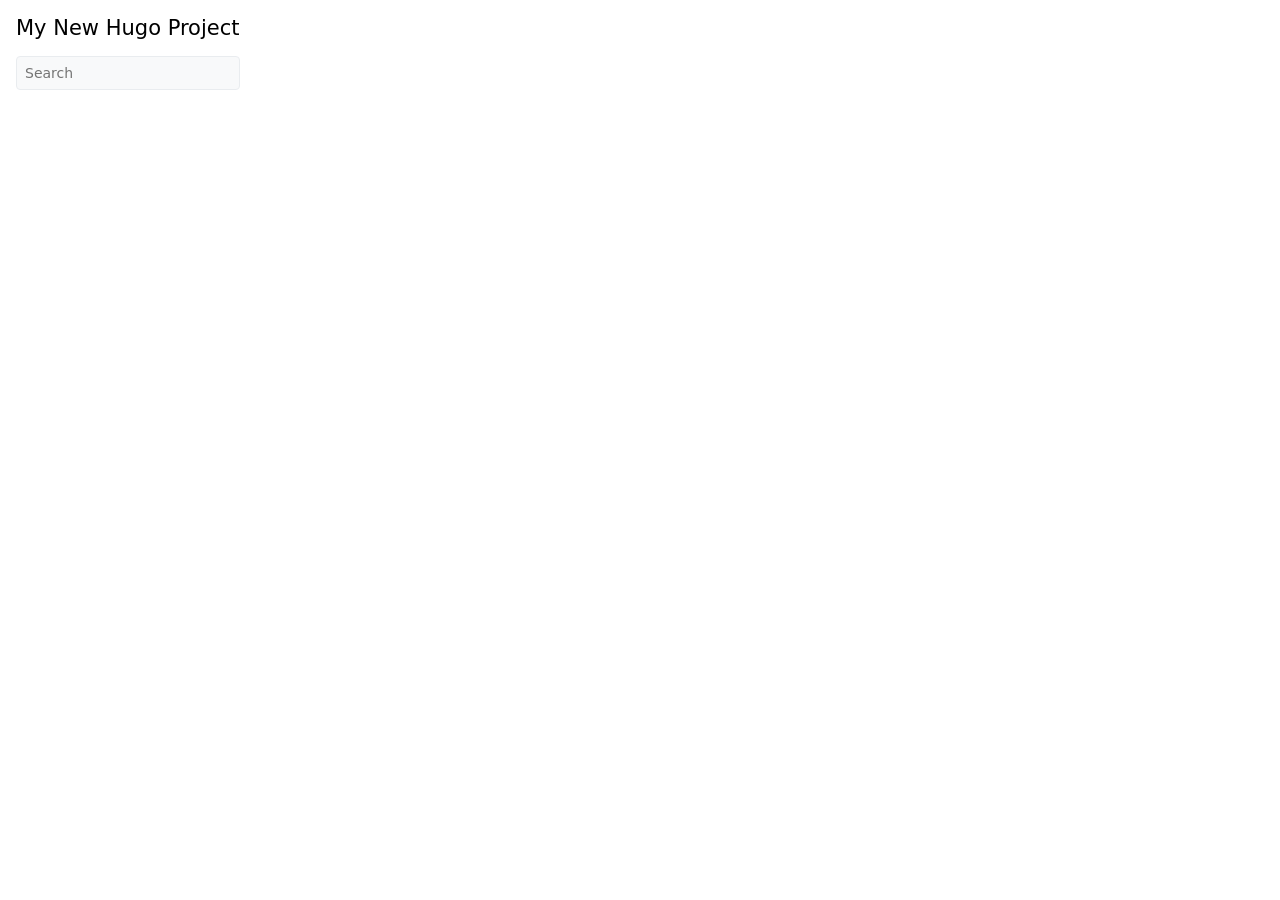
==== index.html @ 3f19ef4e "deploy: d50eebadced212fa725a0649c9285d3120109cdc" ====
<!doctype html><html lang=en-us dir=ltr><head><meta name=generator content="Hugo 0.160.1"><meta charset=UTF-8><meta name=viewport content="width=device-width,initial-scale=1"><meta name=description content><meta name=theme-color media="(prefers-color-scheme: light)" content="#ffffff"><meta name=theme-color media="(prefers-color-scheme: dark)" content="#2e3440"><meta name=color-scheme content="light dark"><meta property="og:url" content="https://example.org/"><meta property="og:site_name" content="My New Hugo Project"><meta property="og:title" content="Cheatsheets"><meta property="og:locale" content="en_us"><meta property="og:type" content="website"><meta itemprop=name content="Cheatsheets"><title>Cheatsheets | My New Hugo Project</title><link rel=icon href=/favicon.png><link rel=manifest href=/manifest.json><link rel=canonical href=https://example.org/><link rel=stylesheet href=/book.min.4d6d5ad3b0ae85d2a15b20ab217863f70db543e46314629e239ced759e674898.css integrity="sha256-TW1a07CuhdKhWyCrIXhj9w21Q+RjFGKeI5ztdZ5nSJg=" crossorigin=anonymous><script defer src=/fuse.min.js></script><script defer src=/en.search.min.1a6ff3a528ca81e86e2bd40efe6dbfdfbafc932f7c9619c8ba8532f0f85259d2.js integrity="sha256-Gm/zpSjKgehuK9QO/m2/37r8ky98lhnIuoUy8PhSWdI=" crossorigin=anonymous></script><link rel=alternate type=application/rss+xml href=https://example.org/index.xml title="My New Hugo Project"></head><body dir=ltr class="book-kind-home book-type-page"><input type=checkbox class="hidden toggle" id=menu-control>
<input type=checkbox class="hidden toggle" id=toc-control><main class="container flex"><aside class=book-menu><div class=book-menu-content><nav><h2 class=book-brand><a class="flex align-center" href=/><span>My New Hugo Project</span></a></h2><div class="book-search hidden"><input id=book-search-input type=text placeholder=Search aria-label=Search maxlength=64 data-hotkeys=s/><div class="book-search-spinner hidden"></div><ul id=book-search-results></ul></div><script>document.querySelector(".book-search").classList.remove("hidden")</script></nav><script>(function(){var e=document.querySelector("aside .book-menu-content");addEventListener("beforeunload",function(){localStorage.setItem("menu.scrollTop",e.scrollTop)}),e.scrollTop=localStorage.getItem("menu.scrollTop")})()</script></div></aside><div class=book-page><header class="book-header hidden"><div class="flex align-center justify-between"><label for=menu-control><img src=/icons/menu.svg class=book-icon alt=Menu></label><h3>Cheatsheets</h3><label for=toc-control></label></div></header><article class="markdown book-article"></article><footer class=book-footer><div class="flex flex-wrap justify-between"><div></div><div></div></div><script>(function(){document.querySelectorAll("pre:has(code)").forEach(e=>{e.addEventListener("click",e.focus),e.addEventListener("copy",function(t){if(t.preventDefault(),navigator.clipboard){const t=window.getSelection().toString()||e.textContent;navigator.clipboard.writeText(t)}})})})()</script></footer><label for=menu-control class="hidden book-menu-overlay"></label></div></main></body></html>
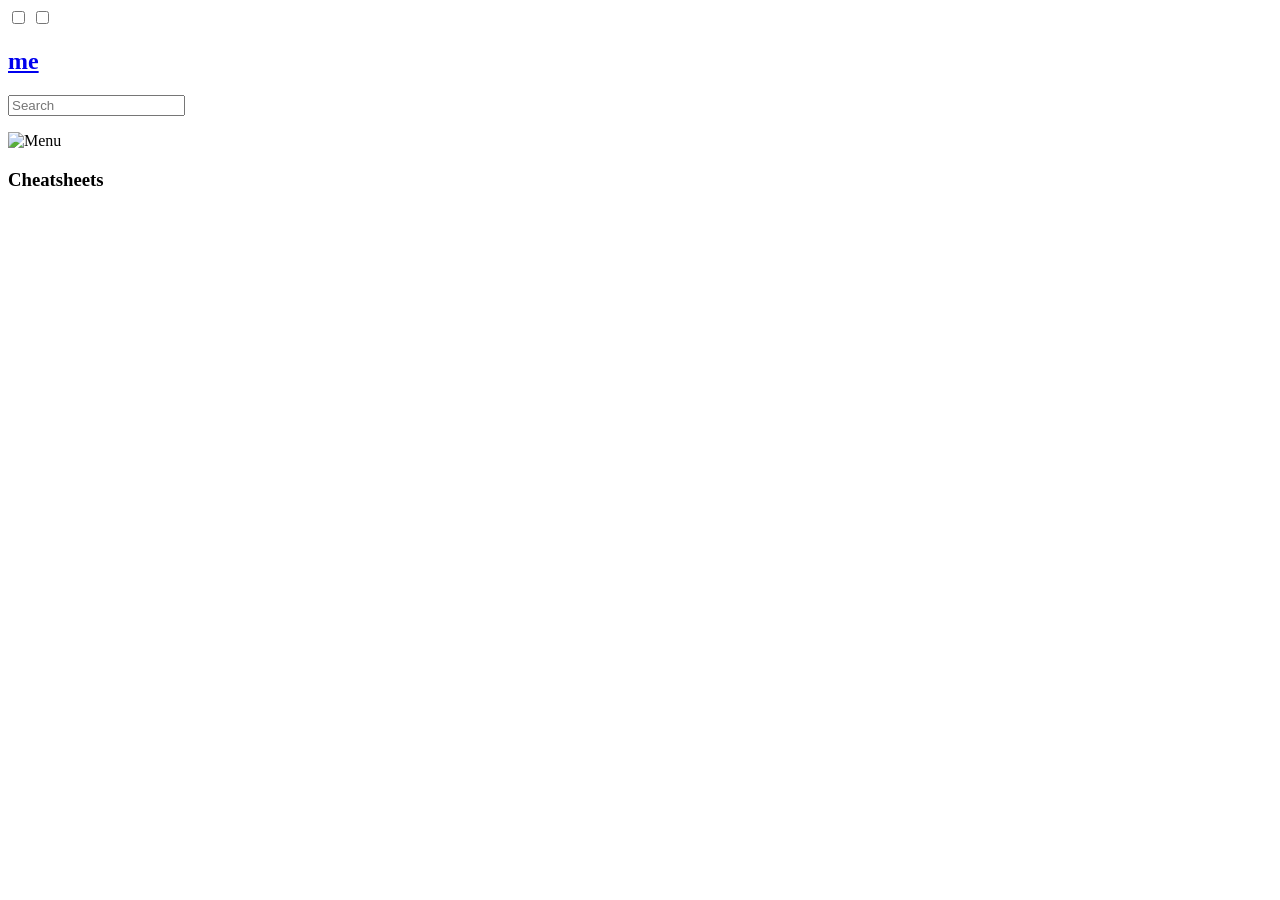
==== commit 516dd5f4: "deploy: a4a510cbbb8ea05849d5640ae627fe4cd7f872a2" ====
--- a/index.html
+++ b/index.html
@@ -1,2 +1,2 @@
-<!doctype html><html lang=en-us dir=ltr><head><meta name=generator content="Hugo 0.160.1"><meta charset=UTF-8><meta name=viewport content="width=device-width,initial-scale=1"><meta name=description content><meta name=theme-color media="(prefers-color-scheme: light)" content="#ffffff"><meta name=theme-color media="(prefers-color-scheme: dark)" content="#2e3440"><meta name=color-scheme content="light dark"><meta property="og:url" content="https://example.org/"><meta property="og:site_name" content="My New Hugo Project"><meta property="og:title" content="Cheatsheets"><meta property="og:locale" content="en_us"><meta property="og:type" content="website"><meta itemprop=name content="Cheatsheets"><title>Cheatsheets | My New Hugo Project</title><link rel=icon href=/favicon.png><link rel=manifest href=/manifest.json><link rel=canonical href=https://example.org/><link rel=stylesheet href=/book.min.4d6d5ad3b0ae85d2a15b20ab217863f70db543e46314629e239ced759e674898.css integrity="sha256-TW1a07CuhdKhWyCrIXhj9w21Q+RjFGKeI5ztdZ5nSJg=" crossorigin=anonymous><script defer src=/fuse.min.js></script><script defer src=/en.search.min.1a6ff3a528ca81e86e2bd40efe6dbfdfbafc932f7c9619c8ba8532f0f85259d2.js integrity="sha256-Gm/zpSjKgehuK9QO/m2/37r8ky98lhnIuoUy8PhSWdI=" crossorigin=anonymous></script><link rel=alternate type=application/rss+xml href=https://example.org/index.xml title="My New Hugo Project"></head><body dir=ltr class="book-kind-home book-type-page"><input type=checkbox class="hidden toggle" id=menu-control>
-<input type=checkbox class="hidden toggle" id=toc-control><main class="container flex"><aside class=book-menu><div class=book-menu-content><nav><h2 class=book-brand><a class="flex align-center" href=/><span>My New Hugo Project</span></a></h2><div class="book-search hidden"><input id=book-search-input type=text placeholder=Search aria-label=Search maxlength=64 data-hotkeys=s/><div class="book-search-spinner hidden"></div><ul id=book-search-results></ul></div><script>document.querySelector(".book-search").classList.remove("hidden")</script></nav><script>(function(){var e=document.querySelector("aside .book-menu-content");addEventListener("beforeunload",function(){localStorage.setItem("menu.scrollTop",e.scrollTop)}),e.scrollTop=localStorage.getItem("menu.scrollTop")})()</script></div></aside><div class=book-page><header class="book-header hidden"><div class="flex align-center justify-between"><label for=menu-control><img src=/icons/menu.svg class=book-icon alt=Menu></label><h3>Cheatsheets</h3><label for=toc-control></label></div></header><article class="markdown book-article"></article><footer class=book-footer><div class="flex flex-wrap justify-between"><div></div><div></div></div><script>(function(){document.querySelectorAll("pre:has(code)").forEach(e=>{e.addEventListener("click",e.focus),e.addEventListener("copy",function(t){if(t.preventDefault(),navigator.clipboard){const t=window.getSelection().toString()||e.textContent;navigator.clipboard.writeText(t)}})})})()</script></footer><label for=menu-control class="hidden book-menu-overlay"></label></div></main></body></html>+<!doctype html><html lang=en-us dir=ltr><head><meta name=generator content="Hugo 0.160.1"><meta charset=UTF-8><meta name=viewport content="width=device-width,initial-scale=1"><meta name=description content><meta name=theme-color media="(prefers-color-scheme: light)" content="#ffffff"><meta name=theme-color media="(prefers-color-scheme: dark)" content="#2e3440"><meta name=color-scheme content="light dark"><meta property="og:url" content="https://monjiapawne.github.io/me/"><meta property="og:site_name" content="me"><meta property="og:title" content="Cheatsheets"><meta property="og:locale" content="en_us"><meta property="og:type" content="website"><meta itemprop=name content="Cheatsheets"><title>Cheatsheets | me</title><link rel=icon href=/me/favicon.png><link rel=manifest href=/me/manifest.json><link rel=canonical href=https://monjiapawne.github.io/me/><link rel=stylesheet href=/me/book.min.4d6d5ad3b0ae85d2a15b20ab217863f70db543e46314629e239ced759e674898.css integrity="sha256-TW1a07CuhdKhWyCrIXhj9w21Q+RjFGKeI5ztdZ5nSJg=" crossorigin=anonymous><script defer src=/me/fuse.min.js></script><script defer src=/me/en.search.min.efb9872e9945c5158df8f7507d8204428e37c7d54b72e27996f21f8196e2228f.js integrity="sha256-77mHLplFxRWN+PdQfYIEQo43x9VLcuJ5lvIfgZbiIo8=" crossorigin=anonymous></script><link rel=alternate type=application/rss+xml href=https://monjiapawne.github.io/me/index.xml title=me></head><body dir=ltr class="book-kind-home book-type-page"><input type=checkbox class="hidden toggle" id=menu-control>
+<input type=checkbox class="hidden toggle" id=toc-control><main class="container flex"><aside class=book-menu><div class=book-menu-content><nav><h2 class=book-brand><a class="flex align-center" href=/me/><span>me</span></a></h2><div class="book-search hidden"><input id=book-search-input type=text placeholder=Search aria-label=Search maxlength=64 data-hotkeys=s/><div class="book-search-spinner hidden"></div><ul id=book-search-results></ul></div><script>document.querySelector(".book-search").classList.remove("hidden")</script></nav><script>(function(){var e=document.querySelector("aside .book-menu-content");addEventListener("beforeunload",function(){localStorage.setItem("menu.scrollTop",e.scrollTop)}),e.scrollTop=localStorage.getItem("menu.scrollTop")})()</script></div></aside><div class=book-page><header class="book-header hidden"><div class="flex align-center justify-between"><label for=menu-control><img src=/me/icons/menu.svg class=book-icon alt=Menu></label><h3>Cheatsheets</h3><label for=toc-control></label></div></header><article class="markdown book-article"></article><footer class=book-footer><div class="flex flex-wrap justify-between"><div></div><div></div></div><script>(function(){document.querySelectorAll("pre:has(code)").forEach(e=>{e.addEventListener("click",e.focus),e.addEventListener("copy",function(t){if(t.preventDefault(),navigator.clipboard){const t=window.getSelection().toString()||e.textContent;navigator.clipboard.writeText(t)}})})})()</script></footer><label for=menu-control class="hidden book-menu-overlay"></label></div></main></body></html>
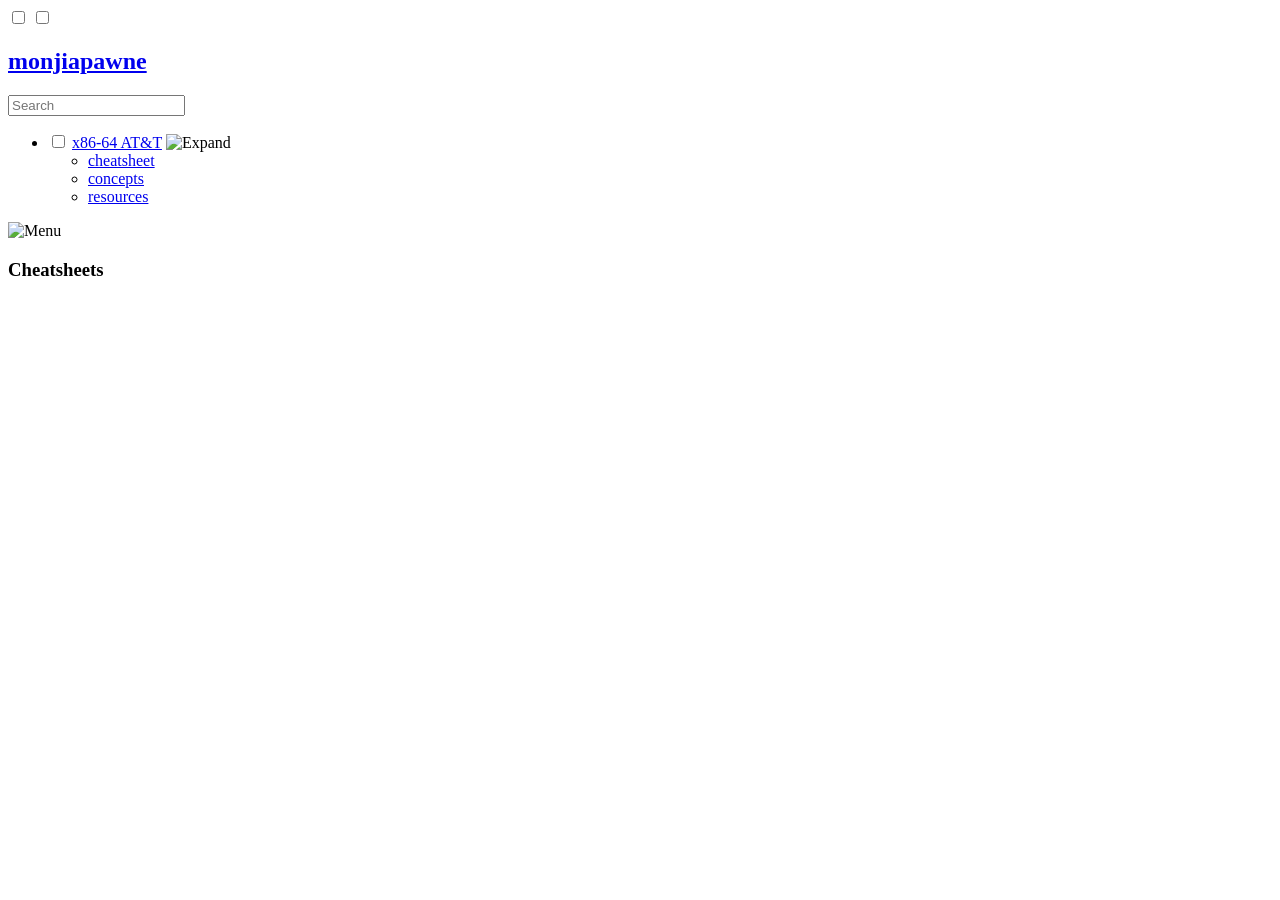
==== commit accd2b1e: "deploy: 35c70001fba9a211305c3d781d7fc44ea47806d0" ====
--- a/index.html
+++ b/index.html
@@ -1,2 +1,4 @@
-<!doctype html><html lang=en-us dir=ltr><head><meta name=generator content="Hugo 0.160.1"><meta charset=UTF-8><meta name=viewport content="width=device-width,initial-scale=1"><meta name=description content><meta name=theme-color media="(prefers-color-scheme: light)" content="#ffffff"><meta name=theme-color media="(prefers-color-scheme: dark)" content="#2e3440"><meta name=color-scheme content="light dark"><meta property="og:url" content="https://monjiapawne.github.io/me/"><meta property="og:site_name" content="me"><meta property="og:title" content="Cheatsheets"><meta property="og:locale" content="en_us"><meta property="og:type" content="website"><meta itemprop=name content="Cheatsheets"><title>Cheatsheets | me</title><link rel=icon href=/me/favicon.png><link rel=manifest href=/me/manifest.json><link rel=canonical href=https://monjiapawne.github.io/me/><link rel=stylesheet href=/me/book.min.4d6d5ad3b0ae85d2a15b20ab217863f70db543e46314629e239ced759e674898.css integrity="sha256-TW1a07CuhdKhWyCrIXhj9w21Q+RjFGKeI5ztdZ5nSJg=" crossorigin=anonymous><script defer src=/me/fuse.min.js></script><script defer src=/me/en.search.min.efb9872e9945c5158df8f7507d8204428e37c7d54b72e27996f21f8196e2228f.js integrity="sha256-77mHLplFxRWN+PdQfYIEQo43x9VLcuJ5lvIfgZbiIo8=" crossorigin=anonymous></script><link rel=alternate type=application/rss+xml href=https://monjiapawne.github.io/me/index.xml title=me></head><body dir=ltr class="book-kind-home book-type-page"><input type=checkbox class="hidden toggle" id=menu-control>
-<input type=checkbox class="hidden toggle" id=toc-control><main class="container flex"><aside class=book-menu><div class=book-menu-content><nav><h2 class=book-brand><a class="flex align-center" href=/me/><span>me</span></a></h2><div class="book-search hidden"><input id=book-search-input type=text placeholder=Search aria-label=Search maxlength=64 data-hotkeys=s/><div class="book-search-spinner hidden"></div><ul id=book-search-results></ul></div><script>document.querySelector(".book-search").classList.remove("hidden")</script></nav><script>(function(){var e=document.querySelector("aside .book-menu-content");addEventListener("beforeunload",function(){localStorage.setItem("menu.scrollTop",e.scrollTop)}),e.scrollTop=localStorage.getItem("menu.scrollTop")})()</script></div></aside><div class=book-page><header class="book-header hidden"><div class="flex align-center justify-between"><label for=menu-control><img src=/me/icons/menu.svg class=book-icon alt=Menu></label><h3>Cheatsheets</h3><label for=toc-control></label></div></header><article class="markdown book-article"></article><footer class=book-footer><div class="flex flex-wrap justify-between"><div></div><div></div></div><script>(function(){document.querySelectorAll("pre:has(code)").forEach(e=>{e.addEventListener("click",e.focus),e.addEventListener("copy",function(t){if(t.preventDefault(),navigator.clipboard){const t=window.getSelection().toString()||e.textContent;navigator.clipboard.writeText(t)}})})})()</script></footer><label for=menu-control class="hidden book-menu-overlay"></label></div></main></body></html>+<!doctype html><html lang=en-us dir=ltr><head><meta name=generator content="Hugo 0.160.1"><meta charset=UTF-8><meta name=viewport content="width=device-width,initial-scale=1"><meta name=description content><meta name=theme-color media="(prefers-color-scheme: light)" content="#ffffff"><meta name=theme-color media="(prefers-color-scheme: dark)" content="#2e3440"><meta name=color-scheme content="light dark"><meta property="og:url" content="https://monjiapawne.github.io/blog/"><meta property="og:site_name" content="monjiapawne"><meta property="og:title" content="Cheatsheets"><meta property="og:locale" content="en_us"><meta property="og:type" content="website"><meta itemprop=name content="Cheatsheets"><meta itemprop=datePublished content="2026-04-22T21:19:13-04:00"><meta itemprop=dateModified content="2026-04-22T21:19:13-04:00"><title>Cheatsheets | monjiapawne</title><link rel=icon href=/blog/favicon.png><link rel=manifest href=/blog/manifest.json><link rel=canonical href=https://monjiapawne.github.io/blog/><link rel=stylesheet href=/blog/book.min.04a4e3a4f2b902930aca1b719b37db4b62292702619044586ad78d1bc99f0b8b.css integrity="sha256-BKTjpPK5ApMKyhtxmzfbS2IpJwJhkERYateNG8mfC4s=" crossorigin=anonymous><script defer src=/blog/fuse.min.js></script><script defer src=/blog/en.search.min.59934750977ea56b908d08b53cb3610b4476df5bab9359d7b9ced7c5a0361776.js integrity="sha256-WZNHUJd+pWuQjQi1PLNhC0R231urk1nXuc7XxaA2F3Y=" crossorigin=anonymous></script><link rel=alternate type=application/rss+xml href=https://monjiapawne.github.io/blog/index.xml title=monjiapawne></head><body dir=ltr class="book-kind-home book-type-page"><input type=checkbox class="hidden toggle" id=menu-control>
+<input type=checkbox class="hidden toggle" id=toc-control><main class="container flex"><aside class=book-menu><div class=book-menu-content><nav><h2 class=book-brand><a class="flex align-center" href=/blog/><span>monjiapawne</span></a></h2><div class="book-search hidden"><input id=book-search-input type=text placeholder=Search aria-label=Search maxlength=64 data-hotkeys=s/><div class="book-search-spinner hidden"></div><ul id=book-search-results></ul></div><script>document.querySelector(".book-search").classList.remove("hidden")</script><ul><li><input type=checkbox id=section-a36c83ef64339b00bf1f38e11f0029dc class=toggle>
+<label for=section-a36c83ef64339b00bf1f38e11f0029dc class=flex><a href=/blog/docs/x86-64/>x86-64 AT&amp;T</a>
+<img src=/blog/icons/chevron-right.svg class=book-icon alt=Expand></label><ul><li><a href=/blog/docs/x86-64/cheatsheet/>cheatsheet</a></li><li><a href=/blog/docs/x86-64/concepts/>concepts</a></li><li><a href=/blog/docs/x86-64/resources/>resources</a></li></ul></li></ul></nav><script>(function(){var e=document.querySelector("aside .book-menu-content");addEventListener("beforeunload",function(){localStorage.setItem("menu.scrollTop",e.scrollTop)}),e.scrollTop=localStorage.getItem("menu.scrollTop")})()</script></div></aside><div class=book-page><header class="book-header hidden"><div class="flex align-center justify-between"><label for=menu-control><img src=/blog/icons/menu.svg class=book-icon alt=Menu></label><h3>Cheatsheets</h3><label for=toc-control></label></div></header><article class="markdown book-article"></article><footer class=book-footer><div class="flex flex-wrap justify-between"><div></div><div></div></div><script>(function(){document.querySelectorAll("pre:has(code)").forEach(e=>{e.addEventListener("click",e.focus),e.addEventListener("copy",function(t){if(t.preventDefault(),navigator.clipboard){const t=window.getSelection().toString()||e.textContent;navigator.clipboard.writeText(t)}})})})()</script></footer><label for=menu-control class="hidden book-menu-overlay"></label></div></main></body></html>
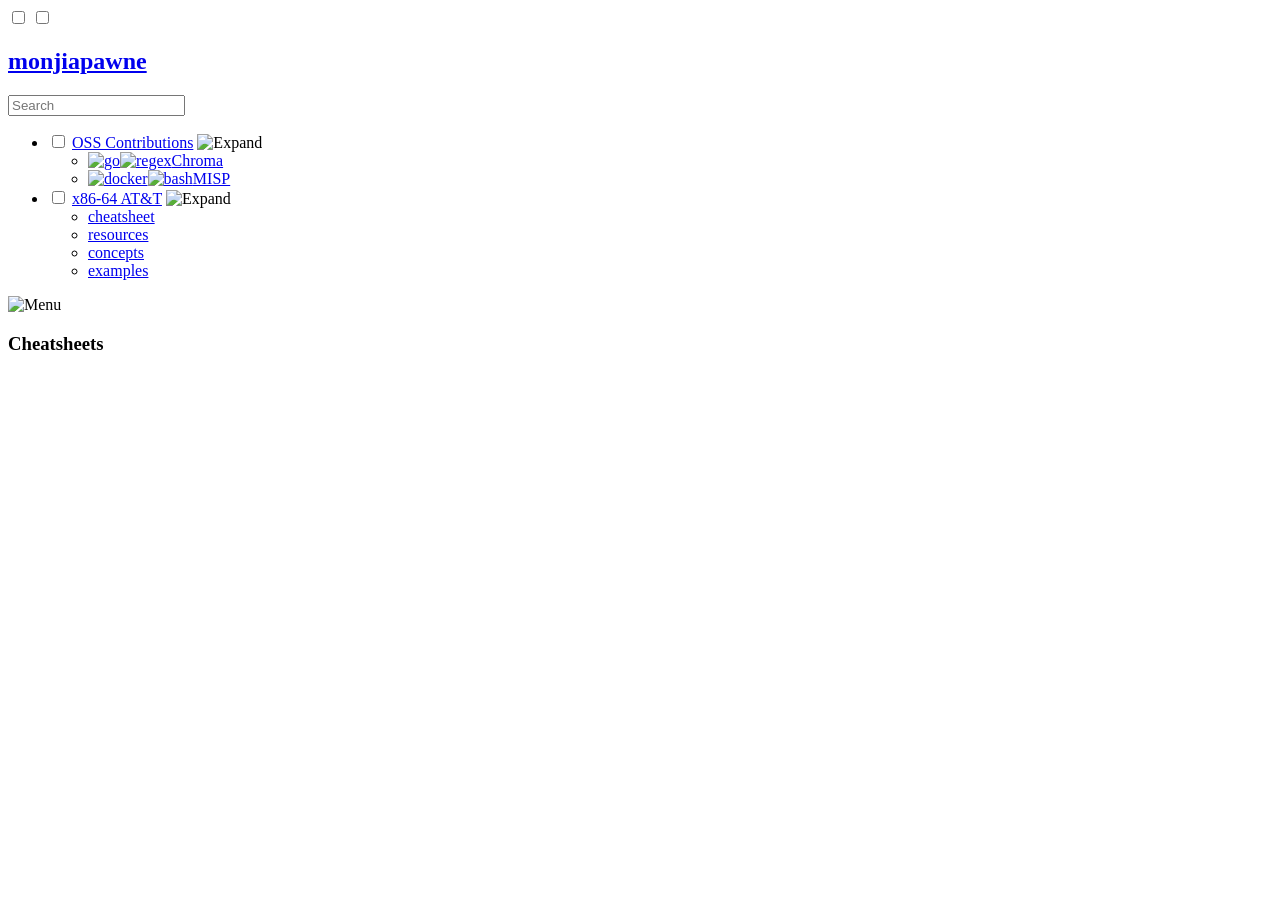
==== commit 78031c68: "deploy: 3e246543c971957b17790a690f28a59cb4009b27" ====
--- a/index.html
+++ b/index.html
@@ -1,4 +1,6 @@
-<!doctype html><html lang=en-us dir=ltr><head><meta name=generator content="Hugo 0.160.1"><meta charset=UTF-8><meta name=viewport content="width=device-width,initial-scale=1"><meta name=description content><meta name=theme-color media="(prefers-color-scheme: light)" content="#ffffff"><meta name=theme-color media="(prefers-color-scheme: dark)" content="#2e3440"><meta name=color-scheme content="light dark"><meta property="og:url" content="https://monjiapawne.github.io/blog/"><meta property="og:site_name" content="monjiapawne"><meta property="og:title" content="Cheatsheets"><meta property="og:locale" content="en_us"><meta property="og:type" content="website"><meta itemprop=name content="Cheatsheets"><meta itemprop=datePublished content="2026-04-22T21:19:13-04:00"><meta itemprop=dateModified content="2026-04-22T21:19:13-04:00"><title>Cheatsheets | monjiapawne</title><link rel=icon href=/blog/favicon.png><link rel=manifest href=/blog/manifest.json><link rel=canonical href=https://monjiapawne.github.io/blog/><link rel=stylesheet href=/blog/book.min.04a4e3a4f2b902930aca1b719b37db4b62292702619044586ad78d1bc99f0b8b.css integrity="sha256-BKTjpPK5ApMKyhtxmzfbS2IpJwJhkERYateNG8mfC4s=" crossorigin=anonymous><script defer src=/blog/fuse.min.js></script><script defer src=/blog/en.search.min.59934750977ea56b908d08b53cb3610b4476df5bab9359d7b9ced7c5a0361776.js integrity="sha256-WZNHUJd+pWuQjQi1PLNhC0R231urk1nXuc7XxaA2F3Y=" crossorigin=anonymous></script><link rel=alternate type=application/rss+xml href=https://monjiapawne.github.io/blog/index.xml title=monjiapawne></head><body dir=ltr class="book-kind-home book-type-page"><input type=checkbox class="hidden toggle" id=menu-control>
-<input type=checkbox class="hidden toggle" id=toc-control><main class="container flex"><aside class=book-menu><div class=book-menu-content><nav><h2 class=book-brand><a class="flex align-center" href=/blog/><span>monjiapawne</span></a></h2><div class="book-search hidden"><input id=book-search-input type=text placeholder=Search aria-label=Search maxlength=64 data-hotkeys=s/><div class="book-search-spinner hidden"></div><ul id=book-search-results></ul></div><script>document.querySelector(".book-search").classList.remove("hidden")</script><ul><li><input type=checkbox id=section-a36c83ef64339b00bf1f38e11f0029dc class=toggle>
+<!doctype html><html lang=en-us dir=ltr><head><meta name=generator content="Hugo 0.160.1"><meta charset=UTF-8><meta name=viewport content="width=device-width,initial-scale=1"><meta name=description content><meta name=theme-color media="(prefers-color-scheme: light)" content="#ffffff"><meta name=theme-color media="(prefers-color-scheme: dark)" content="#2e3440"><meta name=color-scheme content="light dark"><meta property="og:url" content="https://monjiapawne.github.io/blog/"><meta property="og:site_name" content="monjiapawne"><meta property="og:title" content="Cheatsheets"><meta property="og:locale" content="en_us"><meta property="og:type" content="website"><meta itemprop=name content="Cheatsheets"><meta itemprop=datePublished content="2026-04-22T21:19:13-04:00"><meta itemprop=dateModified content="2026-04-22T21:19:13-04:00"><title>Cheatsheets | monjiapawne</title><link rel=icon href=/blog/favicon.png><link rel=manifest href=/blog/manifest.json><link rel=canonical href=https://monjiapawne.github.io/blog/><link rel=stylesheet href=/blog/book.min.04a4e3a4f2b902930aca1b719b37db4b62292702619044586ad78d1bc99f0b8b.css integrity="sha256-BKTjpPK5ApMKyhtxmzfbS2IpJwJhkERYateNG8mfC4s=" crossorigin=anonymous><script defer src=/blog/fuse.min.js></script><script defer src=/blog/en.search.min.61f4fdccac3b71aba8d32b53183e4126ac9f4f717374b16a563b9fa74e81fe88.js integrity="sha256-YfT9zKw7cauo0ytTGD5BJqyfT3FzdLFqVjufp06B/og=" crossorigin=anonymous></script><link rel=alternate type=application/rss+xml href=https://monjiapawne.github.io/blog/index.xml title=monjiapawne></head><body dir=ltr class="book-kind-home book-type-page"><input type=checkbox class="hidden toggle" id=menu-control>
+<input type=checkbox class="hidden toggle" id=toc-control><main class="container flex"><aside class=book-menu><div class=book-menu-content><nav><h2 class=book-brand><a class="flex align-center" href=/blog/><span>monjiapawne</span></a></h2><div class="book-search hidden"><input id=book-search-input type=text placeholder=Search aria-label=Search maxlength=64 data-hotkeys=s/><div class="book-search-spinner hidden"></div><ul id=book-search-results></ul></div><script>document.querySelector(".book-search").classList.remove("hidden")</script><ul><li><input type=checkbox id=section-56b76fa4c7a926e3752d6b38799e438f class=toggle>
+<label for=section-56b76fa4c7a926e3752d6b38799e438f class=flex><a href=/blog/docs/oss_contributions/>OSS Contributions</a>
+<img src=/blog/icons/chevron-right.svg class=book-icon alt=Expand></label><ul><li><a href=/blog/docs/oss_contributions/chroma/><img src=/blog/icons/go.svg class=book-icon alt=go><img src=/blog/icons/regex.svg class=book-icon alt=regex>Chroma</a></li><li><a href=/blog/docs/oss_contributions/misp/><img src=/blog/icons/docker.svg class=book-icon alt=docker><img src=/blog/icons/bash.svg class=book-icon alt=bash>MISP</a></li></ul></li><li><input type=checkbox id=section-a36c83ef64339b00bf1f38e11f0029dc class=toggle>
 <label for=section-a36c83ef64339b00bf1f38e11f0029dc class=flex><a href=/blog/docs/x86-64/>x86-64 AT&amp;T</a>
-<img src=/blog/icons/chevron-right.svg class=book-icon alt=Expand></label><ul><li><a href=/blog/docs/x86-64/cheatsheet/>cheatsheet</a></li><li><a href=/blog/docs/x86-64/concepts/>concepts</a></li><li><a href=/blog/docs/x86-64/resources/>resources</a></li></ul></li></ul></nav><script>(function(){var e=document.querySelector("aside .book-menu-content");addEventListener("beforeunload",function(){localStorage.setItem("menu.scrollTop",e.scrollTop)}),e.scrollTop=localStorage.getItem("menu.scrollTop")})()</script></div></aside><div class=book-page><header class="book-header hidden"><div class="flex align-center justify-between"><label for=menu-control><img src=/blog/icons/menu.svg class=book-icon alt=Menu></label><h3>Cheatsheets</h3><label for=toc-control></label></div></header><article class="markdown book-article"></article><footer class=book-footer><div class="flex flex-wrap justify-between"><div></div><div></div></div><script>(function(){document.querySelectorAll("pre:has(code)").forEach(e=>{e.addEventListener("click",e.focus),e.addEventListener("copy",function(t){if(t.preventDefault(),navigator.clipboard){const t=window.getSelection().toString()||e.textContent;navigator.clipboard.writeText(t)}})})})()</script></footer><label for=menu-control class="hidden book-menu-overlay"></label></div></main></body></html>+<img src=/blog/icons/chevron-right.svg class=book-icon alt=Expand></label><ul><li><a href=/blog/docs/x86-64/cheatsheet/>cheatsheet</a></li><li><a href=/blog/docs/x86-64/resources/>resources</a></li><li><a href=/blog/docs/x86-64/concepts/>concepts</a></li><li><a href=/blog/docs/x86-64/examples/>examples</a></li></ul></li></ul></nav><script>(function(){var e=document.querySelector("aside .book-menu-content");addEventListener("beforeunload",function(){localStorage.setItem("menu.scrollTop",e.scrollTop)}),e.scrollTop=localStorage.getItem("menu.scrollTop")})()</script></div></aside><div class=book-page><header class="book-header hidden"><div class="flex align-center justify-between"><label for=menu-control><img src=/blog/icons/menu.svg class=book-icon alt=Menu></label><h3>Cheatsheets</h3><label for=toc-control></label></div></header><article class="markdown book-article"></article><footer class=book-footer><div class="flex flex-wrap justify-between"><div></div><div></div></div><script>(function(){document.querySelectorAll("pre:has(code)").forEach(e=>{e.addEventListener("click",e.focus),e.addEventListener("copy",function(t){if(t.preventDefault(),navigator.clipboard){const t=window.getSelection().toString()||e.textContent;navigator.clipboard.writeText(t)}})})})()</script></footer><label for=menu-control class="hidden book-menu-overlay"></label></div></main></body></html>
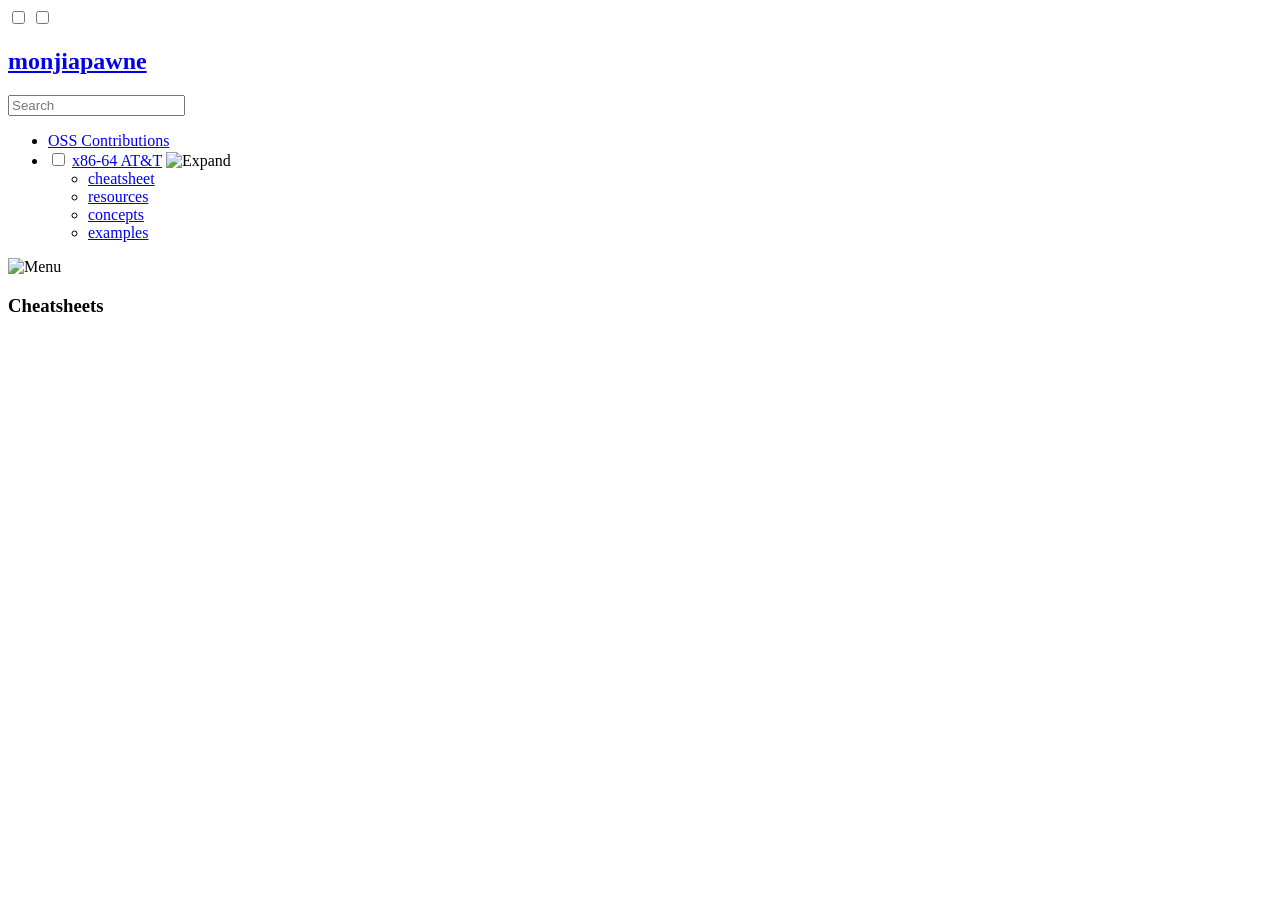
==== commit aef38851: "deploy: f709fbda1fb1d09573731d214f33b698da9ade9b" ====
--- a/index.html
+++ b/index.html
@@ -1,6 +1,4 @@
-<!doctype html><html lang=en-us dir=ltr><head><meta name=generator content="Hugo 0.160.1"><meta charset=UTF-8><meta name=viewport content="width=device-width,initial-scale=1"><meta name=description content><meta name=theme-color media="(prefers-color-scheme: light)" content="#ffffff"><meta name=theme-color media="(prefers-color-scheme: dark)" content="#2e3440"><meta name=color-scheme content="light dark"><meta property="og:url" content="https://monjiapawne.github.io/blog/"><meta property="og:site_name" content="monjiapawne"><meta property="og:title" content="Cheatsheets"><meta property="og:locale" content="en_us"><meta property="og:type" content="website"><meta itemprop=name content="Cheatsheets"><meta itemprop=datePublished content="2026-04-22T21:19:13-04:00"><meta itemprop=dateModified content="2026-04-22T21:19:13-04:00"><title>Cheatsheets | monjiapawne</title><link rel=icon href=/blog/favicon.png><link rel=manifest href=/blog/manifest.json><link rel=canonical href=https://monjiapawne.github.io/blog/><link rel=stylesheet href=/blog/book.min.04a4e3a4f2b902930aca1b719b37db4b62292702619044586ad78d1bc99f0b8b.css integrity="sha256-BKTjpPK5ApMKyhtxmzfbS2IpJwJhkERYateNG8mfC4s=" crossorigin=anonymous><script defer src=/blog/fuse.min.js></script><script defer src=/blog/en.search.min.61f4fdccac3b71aba8d32b53183e4126ac9f4f717374b16a563b9fa74e81fe88.js integrity="sha256-YfT9zKw7cauo0ytTGD5BJqyfT3FzdLFqVjufp06B/og=" crossorigin=anonymous></script><link rel=alternate type=application/rss+xml href=https://monjiapawne.github.io/blog/index.xml title=monjiapawne></head><body dir=ltr class="book-kind-home book-type-page"><input type=checkbox class="hidden toggle" id=menu-control>
-<input type=checkbox class="hidden toggle" id=toc-control><main class="container flex"><aside class=book-menu><div class=book-menu-content><nav><h2 class=book-brand><a class="flex align-center" href=/blog/><span>monjiapawne</span></a></h2><div class="book-search hidden"><input id=book-search-input type=text placeholder=Search aria-label=Search maxlength=64 data-hotkeys=s/><div class="book-search-spinner hidden"></div><ul id=book-search-results></ul></div><script>document.querySelector(".book-search").classList.remove("hidden")</script><ul><li><input type=checkbox id=section-56b76fa4c7a926e3752d6b38799e438f class=toggle>
-<label for=section-56b76fa4c7a926e3752d6b38799e438f class=flex><a href=/blog/docs/oss_contributions/>OSS Contributions</a>
-<img src=/blog/icons/chevron-right.svg class=book-icon alt=Expand></label><ul><li><a href=/blog/docs/oss_contributions/chroma/><img src=/blog/icons/go.svg class=book-icon alt=go><img src=/blog/icons/regex.svg class=book-icon alt=regex>Chroma</a></li><li><a href=/blog/docs/oss_contributions/misp/><img src=/blog/icons/docker.svg class=book-icon alt=docker><img src=/blog/icons/bash.svg class=book-icon alt=bash>MISP</a></li></ul></li><li><input type=checkbox id=section-a36c83ef64339b00bf1f38e11f0029dc class=toggle>
+<!doctype html><html lang=en-us dir=ltr><head><meta name=generator content="Hugo 0.160.1"><meta charset=UTF-8><meta name=viewport content="width=device-width,initial-scale=1"><meta name=description content><meta name=theme-color media="(prefers-color-scheme: light)" content="#ffffff"><meta name=theme-color media="(prefers-color-scheme: dark)" content="#2e3440"><meta name=color-scheme content="light dark"><meta property="og:url" content="https://monjiapawne.github.io/blog/"><meta property="og:site_name" content="monjiapawne"><meta property="og:title" content="Cheatsheets"><meta property="og:locale" content="en_us"><meta property="og:type" content="website"><meta itemprop=name content="Cheatsheets"><meta itemprop=datePublished content="2026-04-22T21:19:13-04:00"><meta itemprop=dateModified content="2026-04-22T21:19:13-04:00"><title>Cheatsheets | monjiapawne</title><link rel=icon href=/blog/favicon.png><link rel=manifest href=/blog/manifest.json><link rel=canonical href=https://monjiapawne.github.io/blog/><link rel=stylesheet href=/blog/book.min.04a4e3a4f2b902930aca1b719b37db4b62292702619044586ad78d1bc99f0b8b.css integrity="sha256-BKTjpPK5ApMKyhtxmzfbS2IpJwJhkERYateNG8mfC4s=" crossorigin=anonymous><script defer src=/blog/fuse.min.js></script><script defer src=/blog/en.search.min.2a2a249b9754bd65b22f6ee850efe81b42a3d77f945a10bc80d7fdc89d5d7541.js integrity="sha256-Kiokm5dUvWWyL27oUO/oG0Kj13+UWhC8gNf9yJ1ddUE=" crossorigin=anonymous></script><link rel=alternate type=application/rss+xml href=https://monjiapawne.github.io/blog/index.xml title=monjiapawne></head><body dir=ltr class="book-kind-home book-type-page"><input type=checkbox class="hidden toggle" id=menu-control>
+<input type=checkbox class="hidden toggle" id=toc-control><main class="container flex"><aside class=book-menu><div class=book-menu-content><nav><h2 class=book-brand><a class="flex align-center" href=/blog/><span>monjiapawne</span></a></h2><div class="book-search hidden"><input id=book-search-input type=text placeholder=Search aria-label=Search maxlength=64 data-hotkeys=s/><div class="book-search-spinner hidden"></div><ul id=book-search-results></ul></div><script>document.querySelector(".book-search").classList.remove("hidden")</script><ul><li><a href=/blog/docs/oss_contributions/>OSS Contributions</a><ul></ul></li><li><input type=checkbox id=section-a36c83ef64339b00bf1f38e11f0029dc class=toggle>
 <label for=section-a36c83ef64339b00bf1f38e11f0029dc class=flex><a href=/blog/docs/x86-64/>x86-64 AT&amp;T</a>
 <img src=/blog/icons/chevron-right.svg class=book-icon alt=Expand></label><ul><li><a href=/blog/docs/x86-64/cheatsheet/>cheatsheet</a></li><li><a href=/blog/docs/x86-64/resources/>resources</a></li><li><a href=/blog/docs/x86-64/concepts/>concepts</a></li><li><a href=/blog/docs/x86-64/examples/>examples</a></li></ul></li></ul></nav><script>(function(){var e=document.querySelector("aside .book-menu-content");addEventListener("beforeunload",function(){localStorage.setItem("menu.scrollTop",e.scrollTop)}),e.scrollTop=localStorage.getItem("menu.scrollTop")})()</script></div></aside><div class=book-page><header class="book-header hidden"><div class="flex align-center justify-between"><label for=menu-control><img src=/blog/icons/menu.svg class=book-icon alt=Menu></label><h3>Cheatsheets</h3><label for=toc-control></label></div></header><article class="markdown book-article"></article><footer class=book-footer><div class="flex flex-wrap justify-between"><div></div><div></div></div><script>(function(){document.querySelectorAll("pre:has(code)").forEach(e=>{e.addEventListener("click",e.focus),e.addEventListener("copy",function(t){if(t.preventDefault(),navigator.clipboard){const t=window.getSelection().toString()||e.textContent;navigator.clipboard.writeText(t)}})})})()</script></footer><label for=menu-control class="hidden book-menu-overlay"></label></div></main></body></html>
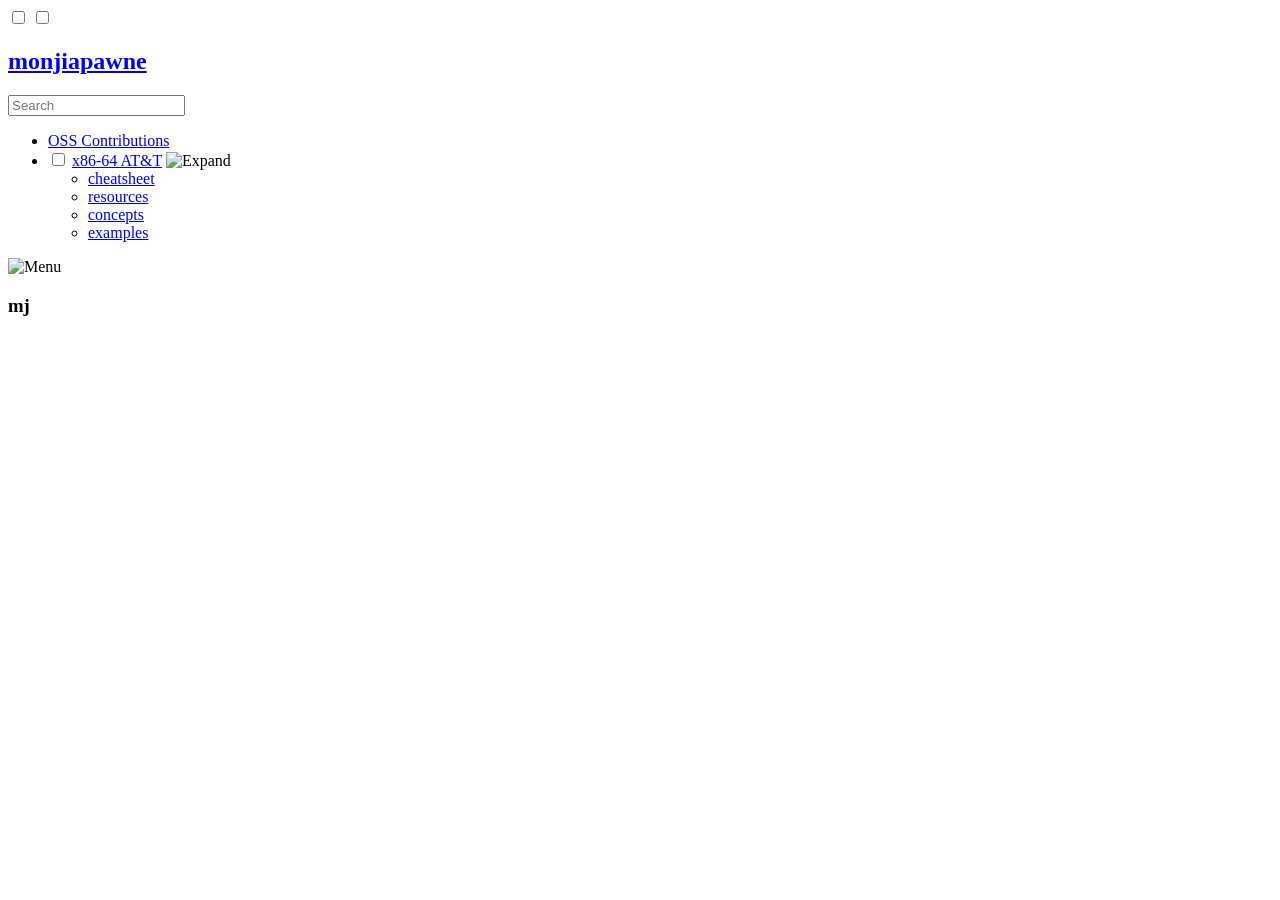
==== commit 6e8f8985: "deploy: d5b700140187d967f518d6577ae8f9f90ffd9362" ====
--- a/index.html
+++ b/index.html
@@ -1,4 +1,4 @@
-<!doctype html><html lang=en-us dir=ltr><head><meta name=generator content="Hugo 0.160.1"><meta charset=UTF-8><meta name=viewport content="width=device-width,initial-scale=1"><meta name=description content><meta name=theme-color media="(prefers-color-scheme: light)" content="#ffffff"><meta name=theme-color media="(prefers-color-scheme: dark)" content="#2e3440"><meta name=color-scheme content="light dark"><meta property="og:url" content="https://monjiapawne.github.io/blog/"><meta property="og:site_name" content="monjiapawne"><meta property="og:title" content="Cheatsheets"><meta property="og:locale" content="en_us"><meta property="og:type" content="website"><meta itemprop=name content="Cheatsheets"><meta itemprop=datePublished content="2026-04-22T21:19:13-04:00"><meta itemprop=dateModified content="2026-04-22T21:19:13-04:00"><title>Cheatsheets | monjiapawne</title><link rel=icon href=/blog/favicon.png><link rel=manifest href=/blog/manifest.json><link rel=canonical href=https://monjiapawne.github.io/blog/><link rel=stylesheet href=/blog/book.min.04a4e3a4f2b902930aca1b719b37db4b62292702619044586ad78d1bc99f0b8b.css integrity="sha256-BKTjpPK5ApMKyhtxmzfbS2IpJwJhkERYateNG8mfC4s=" crossorigin=anonymous><script defer src=/blog/fuse.min.js></script><script defer src=/blog/en.search.min.2a2a249b9754bd65b22f6ee850efe81b42a3d77f945a10bc80d7fdc89d5d7541.js integrity="sha256-Kiokm5dUvWWyL27oUO/oG0Kj13+UWhC8gNf9yJ1ddUE=" crossorigin=anonymous></script><link rel=alternate type=application/rss+xml href=https://monjiapawne.github.io/blog/index.xml title=monjiapawne></head><body dir=ltr class="book-kind-home book-type-page"><input type=checkbox class="hidden toggle" id=menu-control>
+<!doctype html><html lang=en-us dir=ltr><head><meta name=generator content="Hugo 0.161.1"><meta charset=UTF-8><meta name=viewport content="width=device-width,initial-scale=1"><meta name=description content><meta name=theme-color media="(prefers-color-scheme: light)" content="#ffffff"><meta name=theme-color media="(prefers-color-scheme: dark)" content="#2e3440"><meta name=color-scheme content="light dark"><meta property="og:url" content="https://monjiapawne.github.io/blog/"><meta property="og:site_name" content="monjiapawne"><meta property="og:title" content="mj"><meta property="og:locale" content="en_us"><meta property="og:type" content="website"><meta itemprop=name content="mj"><meta itemprop=datePublished content="2026-04-22T21:19:13-04:00"><meta itemprop=dateModified content="2026-04-22T21:19:13-04:00"><title>mj | monjiapawne</title><link rel=icon href=/blog/favicon.png><link rel=manifest href=/blog/manifest.json><link rel=canonical href=https://monjiapawne.github.io/blog/><link rel=stylesheet href=/blog/book.min.04a4e3a4f2b902930aca1b719b37db4b62292702619044586ad78d1bc99f0b8b.css integrity="sha256-BKTjpPK5ApMKyhtxmzfbS2IpJwJhkERYateNG8mfC4s=" crossorigin=anonymous><script defer src=/blog/fuse.min.js></script><script defer src=/blog/en.search.min.6dfe94b4999e6f517514f4b43bc8c77d87f02e5574c641f3fce679d986a2e3e3.js integrity="sha256-bf6UtJmeb1F1FPS0O8jHfYfwLlV0xkHz/OZ52Yai4+M=" crossorigin=anonymous></script><link rel=alternate type=application/rss+xml href=https://monjiapawne.github.io/blog/index.xml title=monjiapawne></head><body dir=ltr class="book-kind-home book-type-page"><input type=checkbox class="hidden toggle" id=menu-control>
 <input type=checkbox class="hidden toggle" id=toc-control><main class="container flex"><aside class=book-menu><div class=book-menu-content><nav><h2 class=book-brand><a class="flex align-center" href=/blog/><span>monjiapawne</span></a></h2><div class="book-search hidden"><input id=book-search-input type=text placeholder=Search aria-label=Search maxlength=64 data-hotkeys=s/><div class="book-search-spinner hidden"></div><ul id=book-search-results></ul></div><script>document.querySelector(".book-search").classList.remove("hidden")</script><ul><li><a href=/blog/docs/oss_contributions/>OSS Contributions</a><ul></ul></li><li><input type=checkbox id=section-a36c83ef64339b00bf1f38e11f0029dc class=toggle>
 <label for=section-a36c83ef64339b00bf1f38e11f0029dc class=flex><a href=/blog/docs/x86-64/>x86-64 AT&amp;T</a>
-<img src=/blog/icons/chevron-right.svg class=book-icon alt=Expand></label><ul><li><a href=/blog/docs/x86-64/cheatsheet/>cheatsheet</a></li><li><a href=/blog/docs/x86-64/resources/>resources</a></li><li><a href=/blog/docs/x86-64/concepts/>concepts</a></li><li><a href=/blog/docs/x86-64/examples/>examples</a></li></ul></li></ul></nav><script>(function(){var e=document.querySelector("aside .book-menu-content");addEventListener("beforeunload",function(){localStorage.setItem("menu.scrollTop",e.scrollTop)}),e.scrollTop=localStorage.getItem("menu.scrollTop")})()</script></div></aside><div class=book-page><header class="book-header hidden"><div class="flex align-center justify-between"><label for=menu-control><img src=/blog/icons/menu.svg class=book-icon alt=Menu></label><h3>Cheatsheets</h3><label for=toc-control></label></div></header><article class="markdown book-article"></article><footer class=book-footer><div class="flex flex-wrap justify-between"><div></div><div></div></div><script>(function(){document.querySelectorAll("pre:has(code)").forEach(e=>{e.addEventListener("click",e.focus),e.addEventListener("copy",function(t){if(t.preventDefault(),navigator.clipboard){const t=window.getSelection().toString()||e.textContent;navigator.clipboard.writeText(t)}})})})()</script></footer><label for=menu-control class="hidden book-menu-overlay"></label></div></main></body></html>+<img src=/blog/icons/chevron-right.svg class=book-icon alt=Expand></label><ul><li><a href=/blog/docs/x86-64/cheatsheet/>cheatsheet</a></li><li><a href=/blog/docs/x86-64/resources/>resources</a></li><li><a href=/blog/docs/x86-64/concepts/>concepts</a></li><li><a href=/blog/docs/x86-64/examples/>examples</a></li></ul></li></ul></nav><script>(function(){var e=document.querySelector("aside .book-menu-content");addEventListener("beforeunload",function(){localStorage.setItem("menu.scrollTop",e.scrollTop)}),e.scrollTop=localStorage.getItem("menu.scrollTop")})()</script></div></aside><div class=book-page><header class="book-header hidden"><div class="flex align-center justify-between"><label for=menu-control><img src=/blog/icons/menu.svg class=book-icon alt=Menu></label><h3>mj</h3><label for=toc-control></label></div></header><article class="markdown book-article"></article><footer class=book-footer><div class="flex flex-wrap justify-between"><div></div><div></div></div><script>(function(){document.querySelectorAll("pre:has(code)").forEach(e=>{e.addEventListener("click",e.focus),e.addEventListener("copy",function(t){if(t.preventDefault(),navigator.clipboard){const t=window.getSelection().toString()||e.textContent;navigator.clipboard.writeText(t)}})})})()</script></footer><label for=menu-control class="hidden book-menu-overlay"></label></div></main></body></html>
